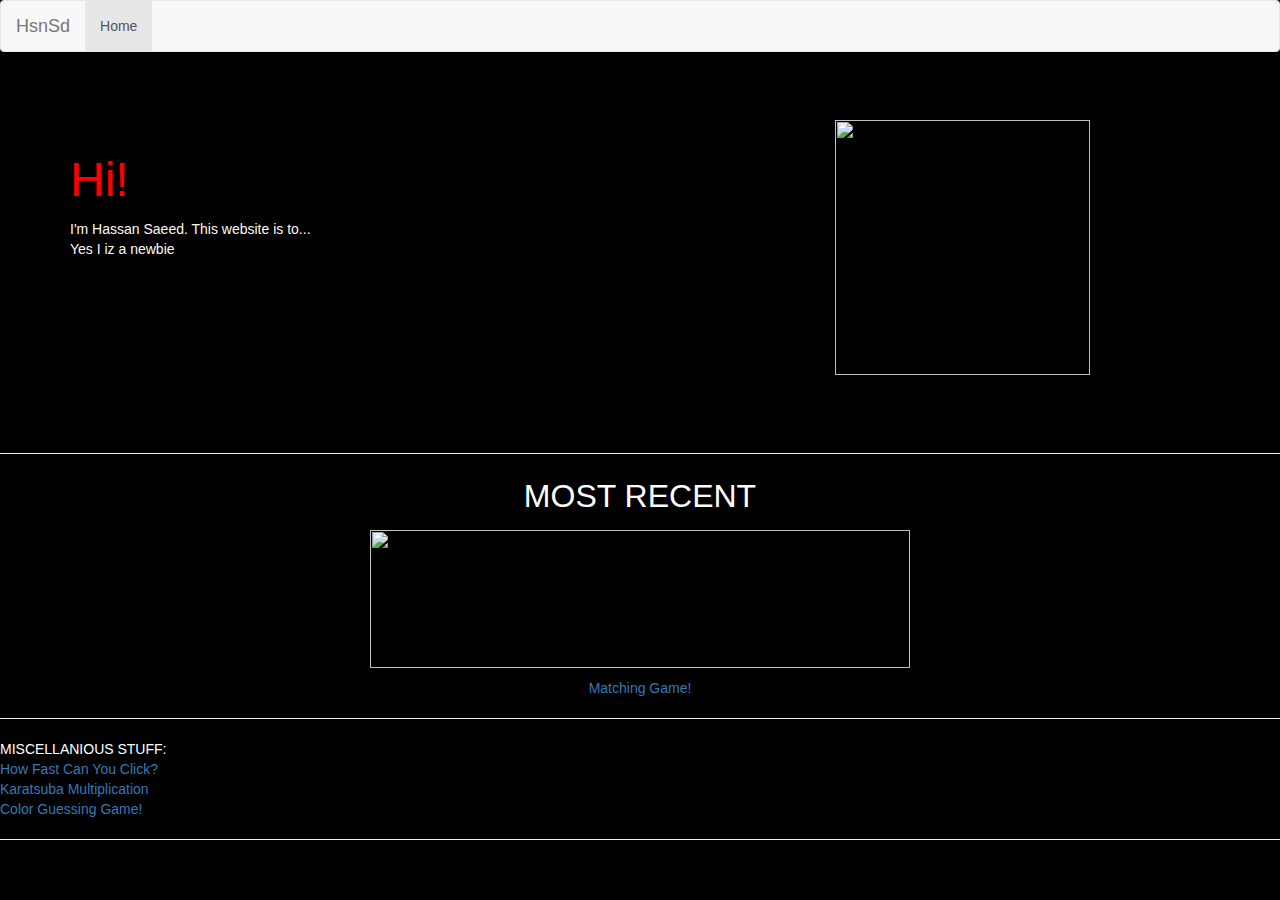
==== home.html @ 303d2e75 "Add files via upload" ====
<!doctype html>
<html>
    <head>
        <meta charset="utf-8">
        <meta name="viewport" content="width=device-width, initial-scale=1">
        <link rel="stylesheet" href="https://maxcdn.bootstrapcdn.com/bootstrap/3.3.7/css/bootstrap.min.css">
        <script src="https://ajax.googleapis.com/ajax/libs/jquery/1.12.4/jquery.min.js"></script>
        <script src="https://maxcdn.bootstrapcdn.com/bootstrap/3.3.7/js/bootstrap.min.js"></script>
        <title>Home</title>
        <style>
            .jumbotron {
            background: black;
            color:floralwhite;
            }
            body {
                background-color:black;
            }
        </style>
    </head>
    <body>
        <nav class="navbar navbar-default">
          <div class="container-fluid">
            <div class="navbar-header">
              <a class="navbar-brand" href="home.html">HsnSd</a>
            </div>
            <ul class="nav navbar-nav">
              <li class="active"><a href="home.html">Home</a></li>

            </ul>
          </div>
        </nav>
        
        <header class="jumbotron">
            <!-- Main component for a primary marketing message or call to action -->

            <div class="container">
              <div class="row row-header">
                <div class="col-xs-12 col-sm-8">
                      <h1><font size="15"; color="red">Hi!</font></h1>
                      I'm Hassan Saeed. This website is to...<br>
                Yes I iz a newbie</div>
              <img src="pp.jpg" width="255" height="255" alt=""/></div>
            </div>
        </header>
        <hr>
        <div>
        <center>
        <div>
          <p><font color="white"><font size="6">MOST RECENT</font></p></div>
            <p><img src="game.jpg" width="540" height="138" alt=""/></p>
            <div><span><a href="game_match.html">Matching Game!</a></span></div>
            </center>
            <hr>
        </div>
        <p>MISCELLANIOUS STUFF: <br>
        <a href="clickCheck.html">How Fast Can You Click?</a> <br>
        <a href="karatsuba.html">Karatsuba Multiplication</a> <br>
        <a href="game_colorguess.html">Color Guessing Game!</a> <br>
        
        </p>
    <hr>
    </body>
</html>
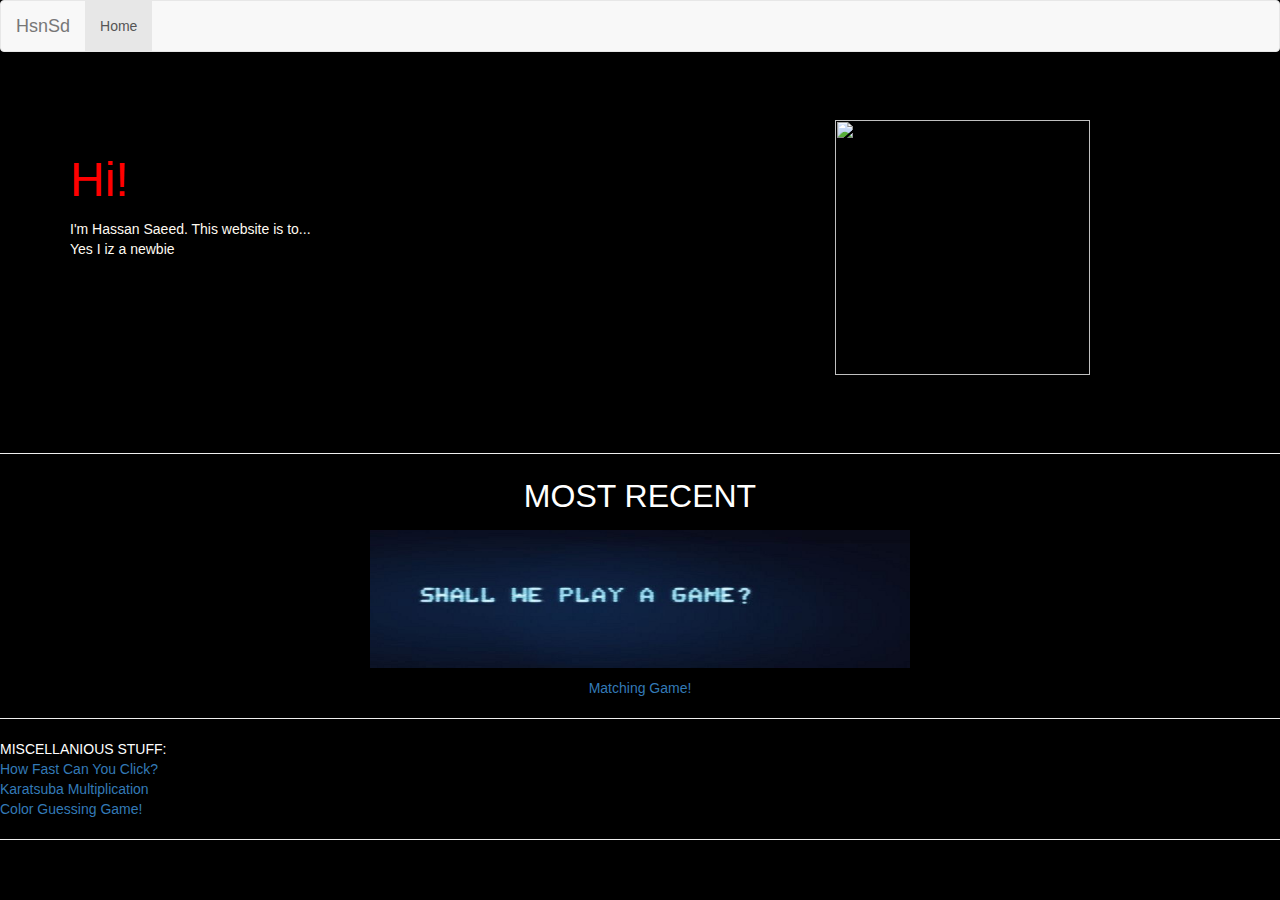
==== commit 2e7a992f: "Update home.html" ====
--- a/home.html
+++ b/home.html
@@ -39,7 +39,7 @@
                       <h1><font size="15"; color="red">Hi!</font></h1>
                       I'm Hassan Saeed. This website is to...<br>
                 Yes I iz a newbie</div>
-              <img src="pp.jpg" width="255" height="255" alt=""/></div>
+              <img src="pp.JPG" width="255" height="255" alt=""/></div>
             </div>
         </header>
         <hr>
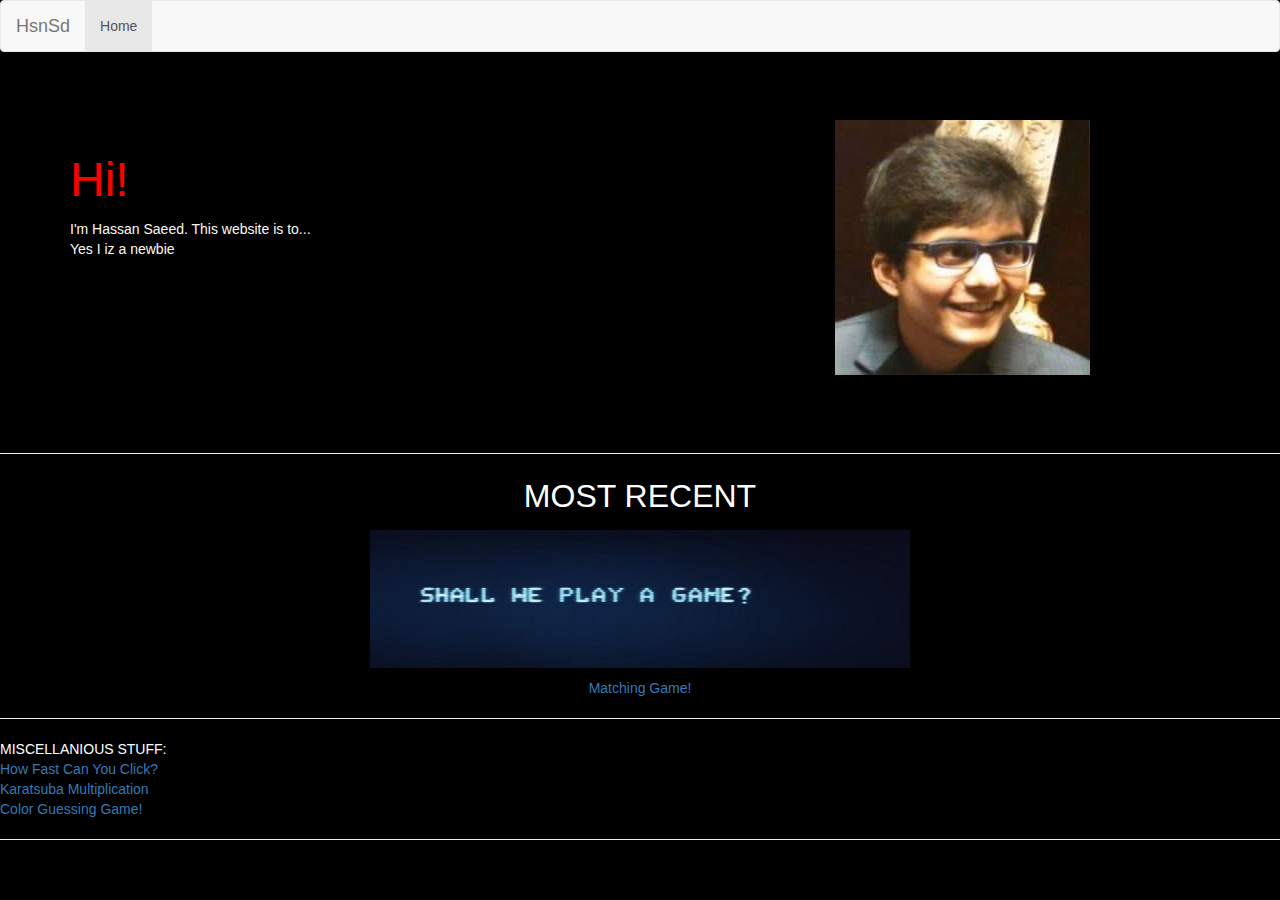
==== commit 771f519a: "Update home.html" ====
--- a/home.html
+++ b/home.html
@@ -39,7 +39,7 @@
                       <h1><font size="15"; color="red">Hi!</font></h1>
                       I'm Hassan Saeed. This website is to...<br>
                 Yes I iz a newbie</div>
-              <img src="pp.JPG" width="255" height="255" alt=""/></div>
+              <img src=//hsnsd.github.io/pp.jpg width="255" height="255" alt=""/></div>
             </div>
         </header>
         <hr>
